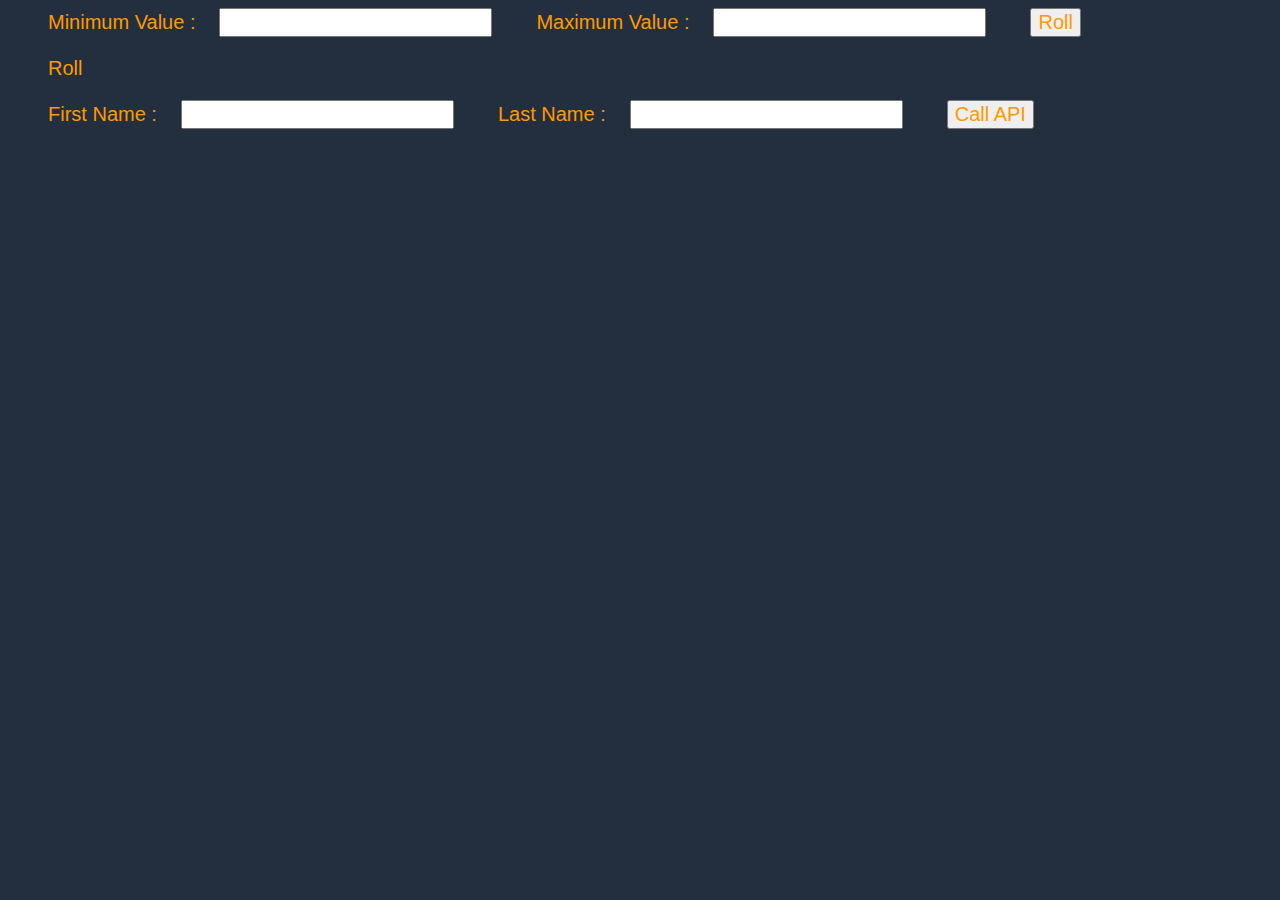
==== index.html @ 7a2708f7 "initial commit" ====
<!DOCTYPE html>
<html>
<head>
    <meta charset="UTF-8">
    <title>Dicey</title>
    <!-- Add some CSS to change client UI -->
    <style>
    body {
        background-color: #232F3E;
        }
    label, button {
        color: #FF9900;
        font-family: Arial, Helvetica, sans-serif;
        font-size: 20px;
        margin-left: 40px;
        }
     input {
        color: #232F3E;
        font-family: Arial, Helvetica, sans-serif;
        font-size: 20px;
        margin-left: 20px;
        }
    .dice1 {
        color: #FF9900;
        font-family: Arial, Helvetica, sans-serif;
        font-size: 20px;
        margin-left: 40px;
        }
    </style>
    <script>
        // define the callAPI function that takes a first name and last name as parameters
        var callRandomNumber = async (min_val,max_val)=>{
            // instantiate a headers object
            var myHeaders = new Headers();
            // add content type header to object
            myHeaders.append("Content-Type", "application/json");
            // using built in JSON utility package turn object to string and store in a variable
            var raw = JSON.stringify({"min_val":min_val,"max_val":max_val});
            // create a JSON object with parameters for API call and store in a variable
            var requestOptions = {
                method: 'POST',
                headers: myHeaders,
                body: raw,
                redirect: 'follow'
            };
            console.log(requestOptions);
            
            var dice_response;
            
            // make API call with parameters and use promises to get response
            const response = await fetch("https://v0uoqfrac7.execute-api.us-east-1.amazonaws.com/dev", requestOptions)
            .then(res => res.json())
            .then(data => dice_response = data)
            .then(() => console.log(dice_response))
            .catch(error => console.log('error', error));
            //const dicey = await response.json();
            //console.log(dice_response);
            //console.log(dice_response['body']);
            
            let str = document.getElementById("dice1").innerHTML; 
            console.log(str);
            console.log(response);
            console.log(dice_response);
            document.getElementById("dice1").innerHTML = str.replace(str, dice_response["body"]);;
        }
        // define the callAPI function that takes a first name and last name as parameters
        var callAPI = (firstName,lastName)=>{
            // instantiate a headers object
            var myHeaders = new Headers();
            // add content type header to object
            myHeaders.append("Content-Type", "application/json");
            // using built in JSON utility package turn object to string and store in a variable
            var raw = JSON.stringify({"firstName":firstName,"lastName":lastName});
            // create a JSON object with parameters for API call and store in a variable
            var requestOptions = {
                method: 'POST',
                headers: myHeaders,
                body: raw,
                redirect: 'follow'
            };
            console.log(requestOptions);
            // make API call with parameters and use promises to get response
            fetch("https://muqsph721a.execute-api.us-east-1.amazonaws.com/dev", requestOptions)
            .then(response => response.text())
            .then(result => alert(JSON.parse(result).body))
            .catch(error => console.log('error', error));
        }
    </script>
</head>
<body>
    <form>
        <label>Minimum Value :</label>
        <input type="number" id="min_val">
        <label>Maximum Value :</label>
        <input type="number" id="max_val">
        <!-- set button onClick method to call function we defined passing input values as parameters -->
        <button type="button" onclick="callRandomNumber(document.getElementById('min_val').value,document.getElementById('max_val').value)"><span id="dice1">Roll</span></button>
    </form>
    <p class="dice1">Roll</p>
    <form>
        <label>First Name :</label>
        <input type="text" id="fName">
        <label>Last Name :</label>
        <input type="text" id="lName">
        <!-- set button onClick method to call function we defined passing input values as parameters -->
        <button type="button" onclick="callAPI(document.getElementById('fName').value,document.getElementById('lName').value)">Call API</button>
    </form>
</body>
</html>
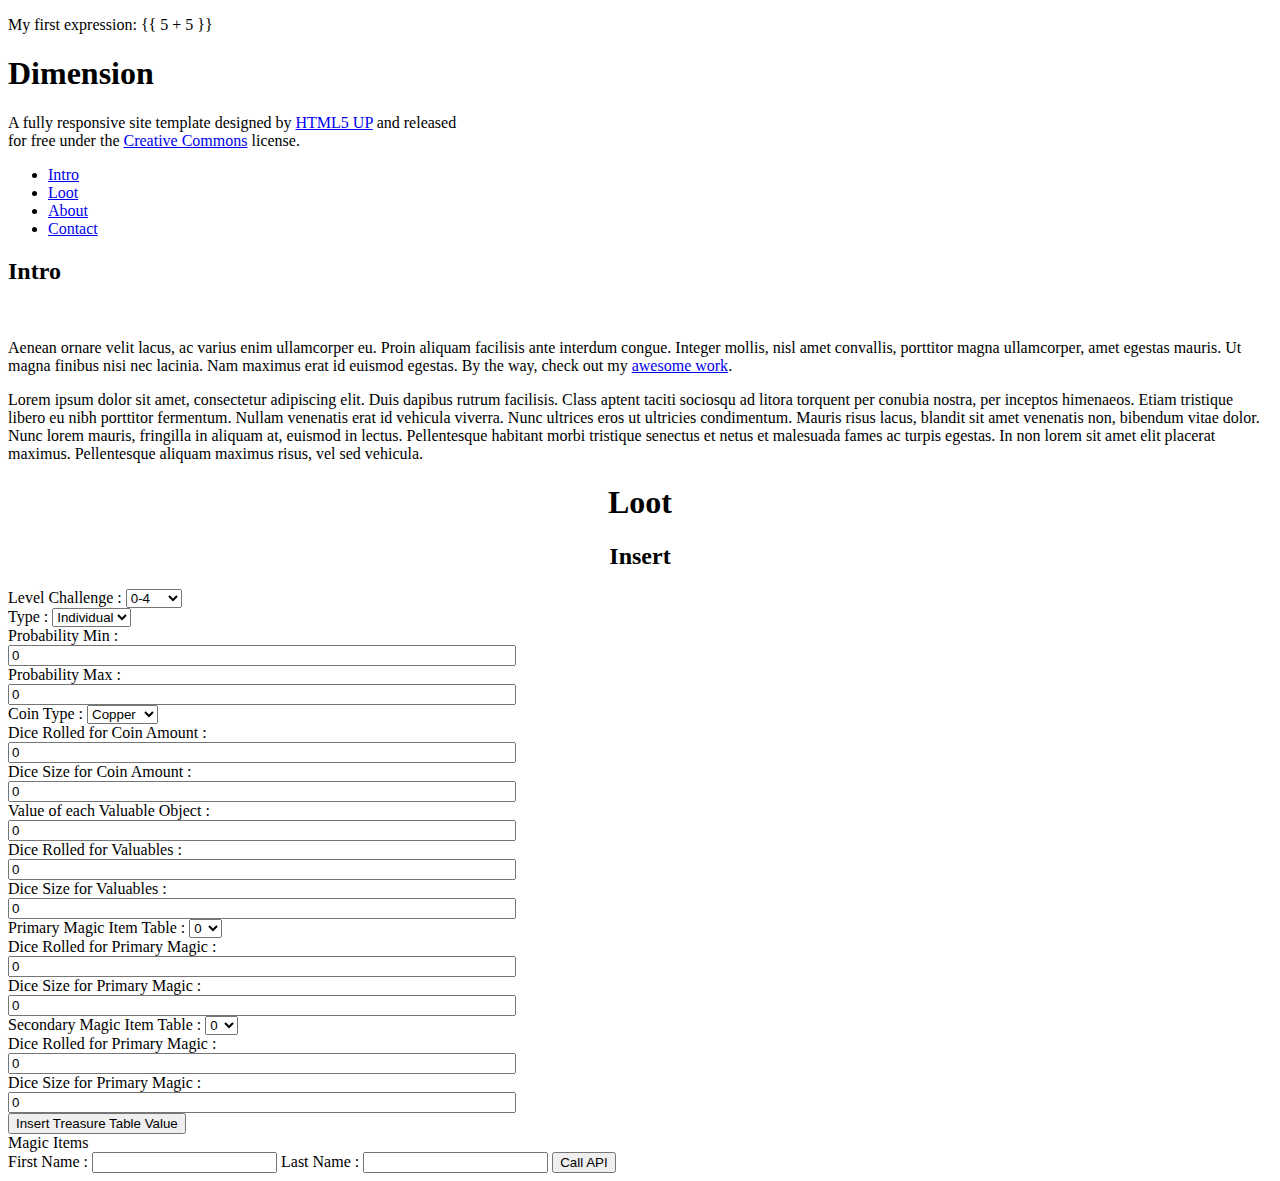
==== commit 1d86e1ce: "have working on adding lambda function with permission to get information from treasure table" ====
--- a/index.html
+++ b/index.html
@@ -4,38 +4,35 @@
     <meta charset="UTF-8">
     <title>Dicey</title>
     <!-- Add some CSS to change client UI -->
+    <link href="https://cdn.jsdelivr.net/npm/bootstrap@5.1.0/dist/css/bootstrap.min.css" rel="stylesheet" integrity="sha384-KyZXEAg3QhqLMpG8r+8fhAXLRk2vvoC2f3B09zVXn8CA5QIVfZOJ3BCsw2P0p/We" crossorigin="anonymous">
+    <link rel="stylesheet" href="dicey.css">
     <style>
-    body {
-        background-color: #232F3E;
+    .container {
+        width: 500px;
+        clear: both;
         }
-    label, button {
-        color: #FF9900;
-        font-family: Arial, Helvetica, sans-serif;
-        font-size: 20px;
-        margin-left: 40px;
-        }
-     input {
-        color: #232F3E;
-        font-family: Arial, Helvetica, sans-serif;
-        font-size: 20px;
-        margin-left: 20px;
-        }
-    .dice1 {
-        color: #FF9900;
-        font-family: Arial, Helvetica, sans-serif;
-        font-size: 20px;
-        margin-left: 40px;
+
+    .container input {
+        width: 100%;
+        clear: both;
         }
     </style>
+	<script src="https://ajax.googleapis.com/ajax/libs/angularjs/1.6.9/angular.min.js"></script>
     <script>
-        // define the callAPI function that takes a first name and last name as parameters
-        var callRandomNumber = async (min_val,max_val)=>{
+        var insertTreasureTableValue = async (challenge, treasure_type, probability_min_val, probability_max_val, coin_type,
+                                             coin_dice_number, coin_dice_size, valuable_value, valuables_dice_number,
+                                             valuables_dice_size, primary_magic, primary_magic_dice_number, primary_magic_dice_size,
+                                             secondary_magic, secondary_magic_dice_number, secondary_magic_dice_size)=>{
             // instantiate a headers object
             var myHeaders = new Headers();
             // add content type header to object
             myHeaders.append("Content-Type", "application/json");
             // using built in JSON utility package turn object to string and store in a variable
-            var raw = JSON.stringify({"min_val":min_val,"max_val":max_val});
+            var raw = JSON.stringify({"challenge": challenge, "treasure_type": treasure_type, "probability_min_val": probability_min_val, "probability_max_val":probability_max_val, 
+                                      "coin_type": coin_type, "coin_dice_number":coin_dice_number, "coin_dice_size":coin_dice_size, "valuable_value":valuable_value, 
+                                      "valuables_dice_number":valuables_dice_number, "valuables_dice_size":valuables_dice_size, "primary_magic":primary_magic, 
+                                      "primary_magic_dice_number":primary_magic_dice_number, "primary_magic_dice_size":primary_magic_dice_size, "secondary_magic":secondary_magic, 
+                                      "secondary_magic_dice_number":secondary_magic_dice_number, "secondary_magic_dice_size":secondary_magic_dice_size});
             // create a JSON object with parameters for API call and store in a variable
             var requestOptions = {
                 method: 'POST',
@@ -48,7 +45,7 @@
             var dice_response;
             
             // make API call with parameters and use promises to get response
-            const response = await fetch("https://v0uoqfrac7.execute-api.us-east-1.amazonaws.com/dev", requestOptions)
+            const response = await fetch("https://bmv6vzzbuk.execute-api.us-east-1.amazonaws.com/dev", requestOptions)
             .then(res => res.json())
             .then(data => dice_response = data)
             .then(() => console.log(dice_response))
@@ -57,46 +54,166 @@
             //console.log(dice_response);
             //console.log(dice_response['body']);
             
-            let str = document.getElementById("dice1").innerHTML; 
+            let str = document.getElementById("challenge").innerHTML; 
             console.log(str);
             console.log(response);
             console.log(dice_response);
-            document.getElementById("dice1").innerHTML = str.replace(str, dice_response["body"]);;
-        }
-        // define the callAPI function that takes a first name and last name as parameters
-        var callAPI = (firstName,lastName)=>{
-            // instantiate a headers object
-            var myHeaders = new Headers();
-            // add content type header to object
-            myHeaders.append("Content-Type", "application/json");
-            // using built in JSON utility package turn object to string and store in a variable
-            var raw = JSON.stringify({"firstName":firstName,"lastName":lastName});
-            // create a JSON object with parameters for API call and store in a variable
-            var requestOptions = {
-                method: 'POST',
-                headers: myHeaders,
-                body: raw,
-                redirect: 'follow'
-            };
-            console.log(requestOptions);
-            // make API call with parameters and use promises to get response
-            fetch("https://muqsph721a.execute-api.us-east-1.amazonaws.com/dev", requestOptions)
-            .then(response => response.text())
-            .then(result => alert(JSON.parse(result).body))
-            .catch(error => console.log('error', error));
+            document.getElementById("challenge").innerHTML = str.replace(str, dice_response["body"]);
+			alert(str);
         }
     </script>
 </head>
 <body>
+    
+	<div ng-app="">
+		<p>My first expression: {{ 5 + 5 }}</p>
+	</div>
+	
+	<header id="header">
+						<div class="logo">
+							<span class="icon fa-gem"></span>
+						</div>
+						<div class="content">
+							<div class="inner">
+								<h1>Dimension</h1>
+								<p>A fully responsive site template designed by <a href="https://html5up.net">HTML5 UP</a> and released<br />
+								for free under the <a href="https://html5up.net/license">Creative Commons</a> license.</p>
+							</div>
+						</div>
+						<nav ng-app="">
+							<ul>
+								<li><a href="#intro">Intro</a></li>
+								<li><a href="#loot">Loot</a></li>
+								<li><a href="#about">About</a></li>
+								<li><a href="#contact">Contact</a></li>
+								<!--<li><a href="#elements">Elements</a></li>-->
+							</ul>
+						</nav>
+					</header>
+	
+	<article id="intro">
+		<h2 class="major">Intro</h2>
+		<span class="image main"><img src="images/pic01.jpg" alt="" /></span>
+		<p>Aenean ornare velit lacus, ac varius enim ullamcorper eu. Proin aliquam facilisis ante interdum congue. Integer mollis, nisl amet convallis, porttitor magna ullamcorper, amet egestas mauris. Ut magna finibus nisi nec lacinia. Nam maximus erat id euismod egestas. By the way, check out my <a href="#work">awesome work</a>.</p>
+		<p>Lorem ipsum dolor sit amet, consectetur adipiscing elit. Duis dapibus rutrum facilisis. Class aptent taciti sociosqu ad litora torquent per conubia nostra, per inceptos himenaeos. Etiam tristique libero eu nibh porttitor fermentum. Nullam venenatis erat id vehicula viverra. Nunc ultrices eros ut ultricies condimentum. Mauris risus lacus, blandit sit amet venenatis non, bibendum vitae dolor. Nunc lorem mauris, fringilla in aliquam at, euismod in lectus. Pellentesque habitant morbi tristique senectus et netus et malesuada fames ac turpis egestas. In non lorem sit amet elit placerat maximus. Pellentesque aliquam maximus risus, vel sed vehicula.</p>
+	</article>
+	
+	<article id="loot">
+	<h1 class="centered_header">Loot</h1>
+	<h2 class="centered_header">Insert</h2>
+    <div class="container">
     <form>
-        <label>Minimum Value :</label>
-        <input type="number" id="min_val">
-        <label>Maximum Value :</label>
-        <input type="number" id="max_val">
+        <div class="mb-3">
+        <label for="challenge" class="form-lable">Level Challenge :</label>
+        <select id="challenge" name="challenge">
+            <option value="0-4">0-4</option>
+            <option value="5-10">5-10</option>
+            <option value="11-16">11-16</option>
+            <option value="17+">17+</option>
+        </select><br>
+            
+        <label for="treasure_type" class="form-lable">Type :</label>
+        <select id="treasure_type" name="treasure_type">
+            <option value="I">Individual</option>
+            <option value="H">Hoard</option>
+        </select><br>
+            
+        <label class="form-lable">Probability Min :</label>
+        <input type="number" id="probability_min_val" value=0 min=0><br>
+            
+        <label class="form-lable">Probability Max :</label>
+        <input type="number" id="probability_max_val" value=0 min=0><br>
+        
+        <label for="coin_type" class="form-lable">Coin Type :</label>
+        <select id="coin_type" name="coin_type">
+            <option value="cp">Copper</option>
+            <option value="sp">Silver</option>
+            <option value="gp">Gold</option>
+            <option value="pp">Platnum</option>
+        </select><br>
+        
+        <label class="form-lable">Dice Rolled for Coin Amount :</label>
+        <input type="number" id="coin_dice_number" value=0 min=0><br>
+        
+        <label class="form-lable">Dice Size for Coin Amount :</label>
+        <input type="number" id="coin_dice_size" value=0 min=0><br>
+        
+        <label class="form-lable">Value of each Valuable Object :</label>
+        <input type="number" id="valuable_value" value=0 min=0><br>
+        
+        <label class="form-lable">Dice Rolled for Valuables :</label>
+        <input type="number" id="valuables_dice_number" value=0 min=0><br>
+        
+        <label class="form-lable">Dice Size for Valuables :</label>
+        <input type="number" id="valuables_dice_size" value=0 min=0><br>
+        
+        <label for="primary_magic" class="form-lable">Primary Magic Item Table :</label>
+        <select id="primary_magic" name="primary_magic">
+            <option value="0">0</option>
+            <option value="A">A</option>
+            <option value="B">B</option>
+            <option value="C">C</option>
+            <option value="D">D</option>
+            <option value="E">E</option>
+            <option value="F">F</option>
+            <option value="G">G</option>
+            <option value="H">H</option>
+            <option value="I">I</option>
+        </select><br>
+        
+        <label class="form-lable">Dice Rolled for Primary Magic : </label>
+        <input type="number" id="primary_magic_dice_number" value=0 min=0><br>
+        
+        <label class="form-lable">Dice Size for Primary Magic :</label>
+        <input type="number" id="primary_magic_dice_size" value=0 min=0><br>
+        
+        <label for="secondary_magic" class="form-lable">Secondary Magic Item Table :</label>
+        <select id="secondary_magic" name="secondary_magic">
+            <option value="0">0</option>
+            <option value="A">A</option>
+            <option value="B">B</option>
+            <option value="C">C</option>
+            <option value="D">D</option>
+            <option value="E">E</option>
+            <option value="F">F</option>
+            <option value="G">G</option>
+            <option value="H">H</option>
+            <option value="I">I</option>
+        </select><br>
+        
+        <label class="form-lable">Dice Rolled for Primary Magic : </label>
+        <input type="number" id="secondary_magic_dice_number" value=0 min=0><br>
+        
+        <label class="form-lable">Dice Size for Primary Magic :</label>
+        <input type="number" id="secondary_magic_dice_size" value=0 min=0><br>
+        </div>
+
         <!-- set button onClick method to call function we defined passing input values as parameters -->
-        <button type="button" onclick="callRandomNumber(document.getElementById('min_val').value,document.getElementById('max_val').value)"><span id="dice1">Roll</span></button>
+		<button type="button" onclick="insertTreasureTableValue(document.getElementById('challenge').value, 
+																document.getElementById('treasure_type').value,
+																document.getElementById('probability_min_val').value,
+																document.getElementById('probability_max_val').value,
+																document.getElementById('coin_type').value,
+																document.getElementById('coin_dice_number').value,
+																document.getElementById('coin_dice_size').value,
+																document.getElementById('valuable_value').value,
+																document.getElementById('valuables_dice_number').value,
+																document.getElementById('valuables_dice_size').value,
+																document.getElementById('primary_magic').value,
+																document.getElementById('primary_magic_dice_number').value,
+																document.getElementById('primary_magic_dice_size').value,
+																document.getElementById('secondary_magic').value,
+																document.getElementById('secondary_magic_dice_number').value,
+																document.getElementById('secondary_magic_dice_size').value)"
+																>Insert Treasure Table Value</button>
     </form>
-    <p class="dice1">Roll</p>
+    </div>
+	
+	
+	
+    </article>
+    
+    <h>Magic Items</h>
     <form>
         <label>First Name :</label>
         <input type="text" id="fName">
@@ -105,5 +222,6 @@
         <!-- set button onClick method to call function we defined passing input values as parameters -->
         <button type="button" onclick="callAPI(document.getElementById('fName').value,document.getElementById('lName').value)">Call API</button>
     </form>
+    <script src="https://cdn.jsdelivr.net/npm/bootstrap@5.1.0/dist/js/bootstrap.bundle.min.js" integrity="sha384-U1DAWAznBHeqEIlVSCgzq+c9gqGAJn5c/t99JyeKa9xxaYpSvHU5awsuZVVFIhvj" crossorigin="anonymous"></script>
 </body>
 </html>--- a/dicey.css
+++ b/dicey.css
@@ -0,0 +1,3 @@
+.centered_header {
+	text-align:center
+}